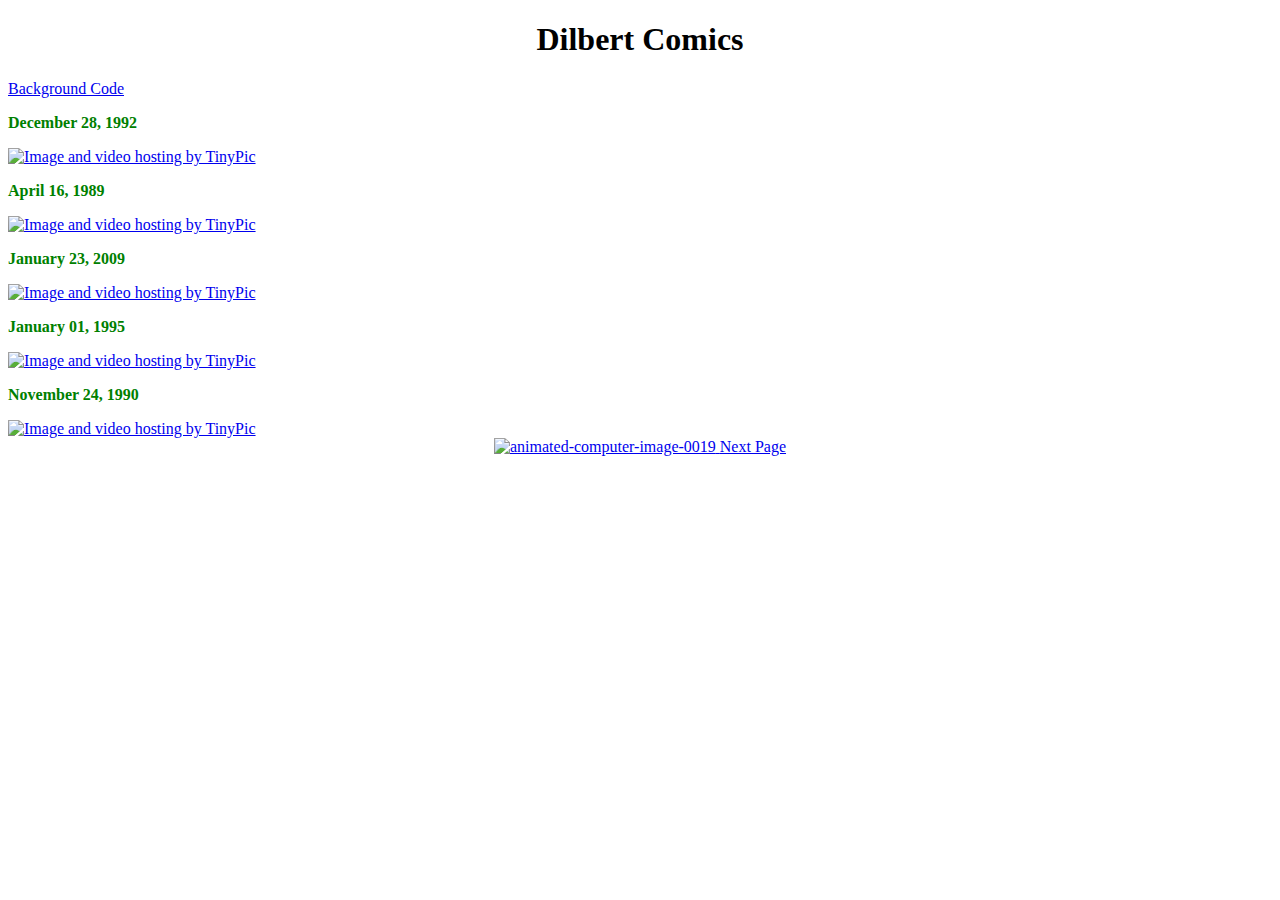
==== index.html @ 1ff1a6e3 "Dilbert Comics" ====
<!DOCTYPE html>
<html>

<head>
<title>Dilbert Comics</title>
<link href="style.css" type="text/css" rel="stylesheet">
</head>
<body>
<h1>Dilbert Comics</h1>



<style type="text/css">body {background-image: url(http://i64.tinypic.com/589w1.gif); background-repeat:repeat; background-attachment: fixed;}
</style><a href="http://www.dazzlejunction.com/generators/background-generator.php">Background Code</a><br>


<audio src="music/jazz.mp3" autoplay="autoplay"  loop="loop" id="MusicPlayer">

</audio>

<p>December 28, 1992</p>

<a href="http://tinypic.com?ref=14obojq" target="_blank">
<img src="http://i66.tinypic.com/14obojq.jpg" border="0" alt="Image and video hosting by TinyPic">
</a>

<p>April 16, 1989</p>

<a href="http://tinypic.com?ref=jhfzvr" target="_blank">
<img src="http://i64.tinypic.com/jhfzvr.jpg" border="0" alt="Image and video hosting by TinyPic">
</a>

<p>January 23, 2009</p>

<a href="http://tinypic.com?ref=2dayfkx" target="_blank">
<img src="http://i67.tinypic.com/2dayfkx.jpg" border="0" alt="Image and video hosting by TinyPic">
</a>

<p>January 01, 1995</p>

<a href="http://tinypic.com?ref=6ekdqd" target="_blank">
<img src="http://i65.tinypic.com/6ekdqd.jpg" border="0" alt="Image and video hosting by TinyPic">
</a>

<p>November 24, 1990</p>

<a href="http://tinypic.com?ref=2w7o8dv" target="_blank">
<img src="http://i65.tinypic.com/2w7o8dv.jpg" border="0" alt="Image and video hosting by TinyPic">
</a>


<div id="computer">
<a href="http://www.animatedimages.org/cat-computer-56.htm">
<img src="http://www.animatedimages.org/data/media/56/animated-computer-image-0019.gif" border="0" alt="animated-computer-image-0019"/>
</a>

<a href="page 2.html">Next Page</a>

</body>


</html>
---- style.css ----
h1 {
    text-align: center;
}
p{
	font-weight: bold;
	color: green;
	
}
#computer {
    text-align: center;
}

#page {
    text-align: center;
}
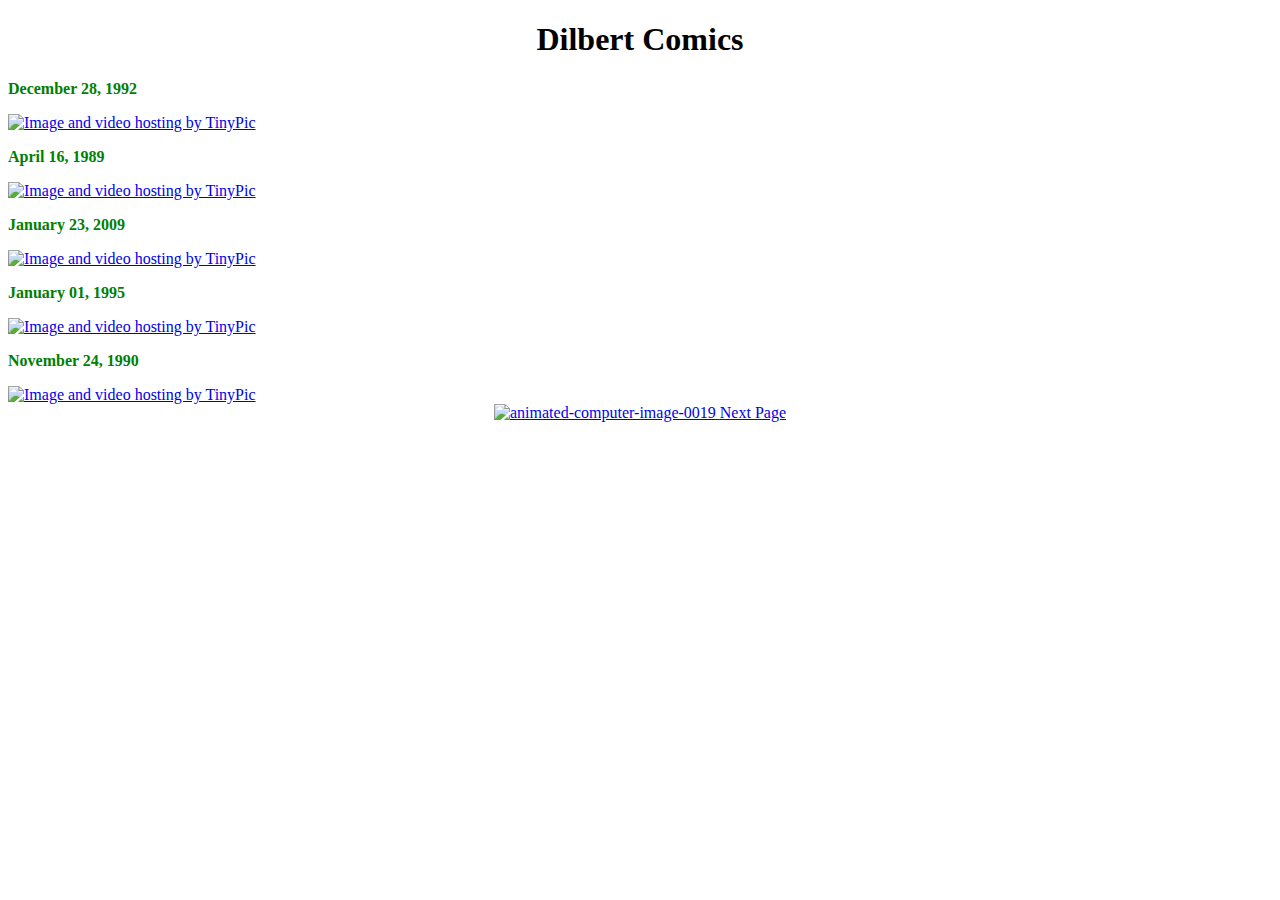
==== commit c39c911a: "Dilbert Comics" ====
--- a/index.html
+++ b/index.html
@@ -11,7 +11,7 @@
 
 
 <style type="text/css">body {background-image: url(http://i64.tinypic.com/589w1.gif); background-repeat:repeat; background-attachment: fixed;}
-</style><a href="http://www.dazzlejunction.com/generators/background-generator.php">Background Code</a><br>
+</style>
 
 
 <audio src="music/jazz.mp3" autoplay="autoplay"  loop="loop" id="MusicPlayer">
